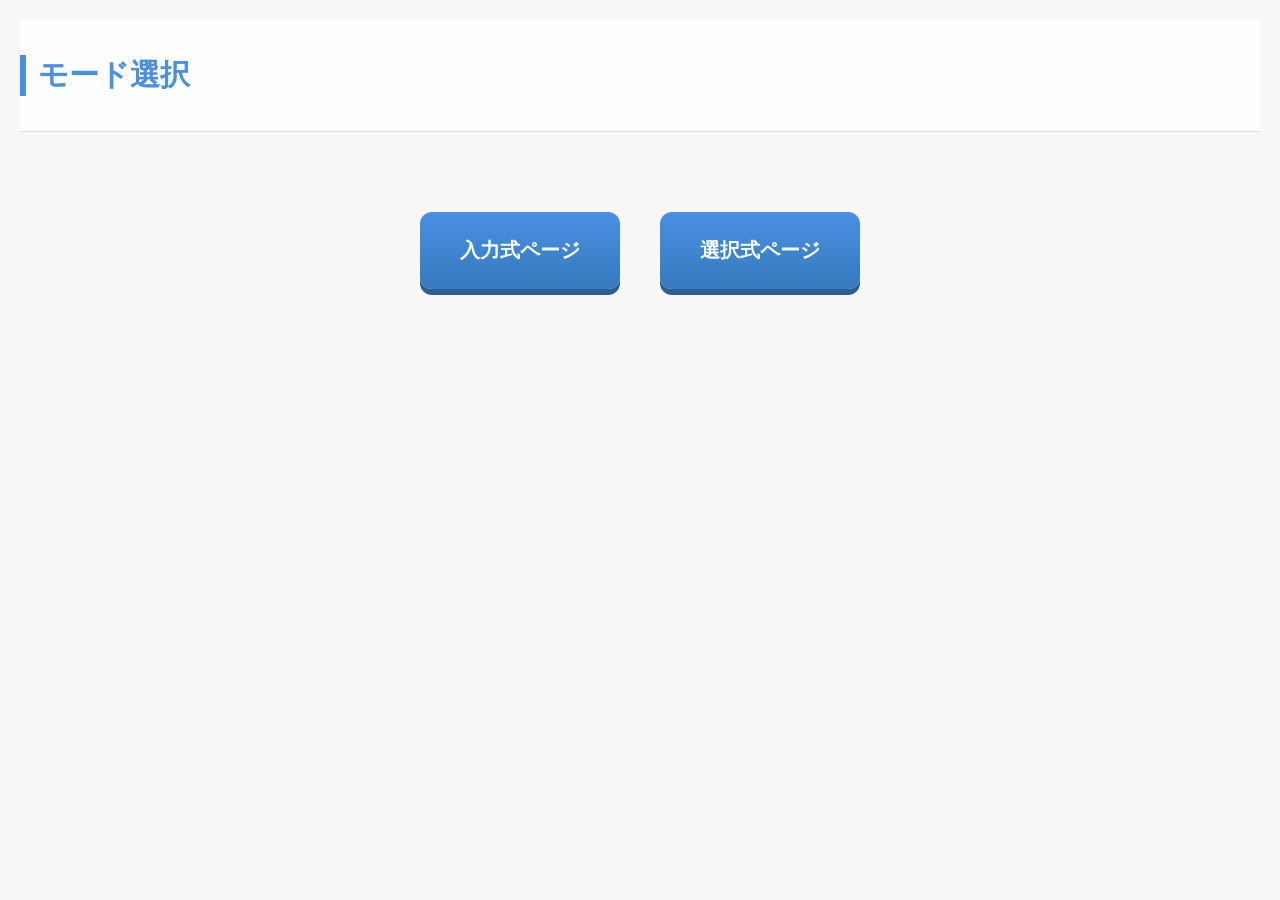
==== index.html @ cf790699 "Add files via upload" ====
<!doctype html>
<html lang="ja">
<head>
  <meta charset="UTF-8" />
  <meta name="viewport" content="width=device-width, initial-scale=1">
  <title>TOP</title>
  <link rel="stylesheet" href="../css/style.css">
</head>

<body>

  <div class="header">
    <div class="title-area">
      <h2>モード選択</h2>
    </div>
  </div>

  <div class="menu-container">

    <a href="./study/index.html" class="menu-btn">
      入力式ページ
    </a>

    <a href="./choices/index.html" class="menu-btn">
      選択式ページ
    </a>

  </div>

</body>
</html>
---- css/style.css ----
/* ================================
   全体の基本デザイン
================================ */
body {
  font-family: "Segoe UI", "Hiragino Sans", "Meiryo", sans-serif;
  background: #f7f7f7;
  margin: 0;
  padding: 20px;
  color: #333;
}

/* ================================
   上部メニュー（半透明でオシャレ）
================================ */
.header {
  position: sticky;
  top: 0;
  background: #ffffffcc; /* 半透明 */
  backdrop-filter: blur(6px); /* ぼかし効果 */
  padding: 10px 0;
  z-index: 1000;
  border-bottom: 1px solid #ddd;
}

/* ================================
   セット（カードUI）
================================ */
.qa-set {
  display: flex;
  gap: 20px;
  margin-bottom: 20px;
  padding: 15px;
  border-radius: 10px;
  background: #fff;
  box-shadow: 0 2px 6px rgba(0,0,0,0.1);
  position: relative;
}

.question-box,
.user-answer-box,
.answer-box {
  width: 30%;
}

/* ================================
   テキストエリア（スタイリッシュ）
================================ */
textarea {
  width: 100%;
  height: 150px;
  font-size: 16px;
  border: 1px solid #ccc;
  border-radius: 6px;
  padding: 8px;
  background: #fafafa;
  transition: border-color 0.2s, background 0.2s;
}

textarea:focus {
  border-color: #4a90e2;
  outline: none;
  background: #fff;
}

/* ================================
   正解・不正解の色（柔らかい色）
================================ */
.correct {
  background-color: #dfffe9; /* ✔ボタンと合う薄い緑 */
  border-left: 4px solid #2ecc71; /* ✔ボタンと同じ緑で統一 */
}

.wrong {
  background-color: #ffe9e9; /* 薄い赤 */
  border-left: 4px solid #e74c3c;
}

/* ================================
   スコア表示
================================ */
.score-display {
  position: static;
  font-size: 18px;
  font-weight: bold;
}


/* ================================
   削除ボタン（縦長固定）
================================ */
.answer-box {
  position: relative;
}

.delete-set-btn {
  position: absolute;
  right: -70px;
  top: 47%;
  transform: translateY(-50%);
  width: 60px;
  height: 150px;
  writing-mode: vertical-rl;
  text-orientation: upright;
  font-size: 16px;
  background: #e74c3c;
  color: white;
  border: none;
  border-radius: 6px;
  cursor: pointer;
  transition: background 0.2s;
}

.delete-set-btn:hover {
  background: #c0392b;
}

/* ================================
   ボタン（統一デザイン）
================================ */
button {
  background: #4a90e2;
  color: white;
  border: none;
  padding: 8px 14px;
  border-radius: 6px;
  cursor: pointer;
  font-size: 14px;
  transition: background 0.2s;
}

button:hover {
  background: #357abd;
}

button:active {
  background: #2d5f99;
}

/* 特別ボタンの色 */
#reviewWrongBtn {
  background: #f39c12;
  margin-left: 10px;
}

#reviewWrongBtn:hover {
  background: #d68910;
}

#showAllSetsBtn {
  background: #2ecc71;
  display: none;
}

#showAllSetsBtn:hover {
  background: #27ae60;
}

.title-area {
  display: flex;
  align-items: center;
  justify-content: space-between;  /* ★ 左右に分ける */
}

.title-area h2 {
  font-size: 30px;
  font-weight: 600;
  color: #4a90e2;
  border-left: 6px solid #4a90e2;
  padding-left: 12px;
}

/* ✔✖ボタンの統一デザイン（小さめ） */
.mark-correct-btn,
.mark-wrong-btn {
  width: 45px;
  height: 35px;
  font-size: 22px;        /* 記号が綺麗に見えるサイズ */
  font-weight: 600;       /* 太さを揃えて視覚差を減らす */
  border-radius: 6px;
  text-align: center;
  line-height: 35px;      /* 高さと揃えて中央に配置 */
  padding: 0;
  font-family: "Segoe UI Symbol", "Arial", sans-serif; /* ✔✖が綺麗に揃うフォント */
}

/* ✔ボタン（正解） */
.mark-correct-btn {
  background: #2ecc71;
  color: white;
}

.mark-correct-btn:hover {
  background: #27ae60;
}

/* ✖ボタン（不正解） */
.mark-wrong-btn {
  background: #e74c3c;
  color: white;
}

.mark-wrong-btn:hover {
  background: #c0392b;
}
/* TOPへ戻るボタン（常時表示） */
#backToTopBtn {
  position: fixed;
  bottom: 30px;
  right: 30px;
  background: #4a90e2;
  color: white;
  border: none;
  padding: 12px 18px;
  border-radius: 8px;
  font-size: 14px;
  cursor: pointer;
  box-shadow: 0 3px 8px rgba(0,0,0,0.2);
  opacity: 1;              /* ★ 常時表示 */
  pointer-events: auto;    /* ★ 常時クリック可能 */
  transition: background 0.3s;
}

#backToTopBtn:hover {
  background: #357abd;
}
.set-number {
  font-size: 18px;
  font-weight: 600;
  color: #4a90e2;
  margin-bottom: 8px;
}

/* ================================
   TOP画面：メニュー配置
================================ */
.menu-container {
  margin-top: 80px;
  display: flex;
  justify-content: center;
  gap: 50px;
}

/* ================================
   TOP画面：メニュー配置
================================ */
.menu-container {
  margin-top: 80px;
  display: flex;
  justify-content: center;
  gap: 50px;
}

/* ================================
   TOP画面：メニュー配置
================================ */
.menu-container {
  margin-top: 80px;
  display: flex;
  justify-content: center;
  gap: 40px;
}

/* ================================
   TOP画面：青い立体ボタン（前のサイズ感）
================================ */
.menu-btn {
  display: block;
  width: 200px;               /* ★ 一つ前のサイズ感に戻す */
  padding: 25px 0;            /* ★ 縦の高さも前のまま */
  text-align: center;
  font-size: 20px;
  font-weight: 600;
  color: white;

  /* ★ 一つ前の青グラデーション */
  background: linear-gradient(180deg, #4a90e2, #357abd);

  border-radius: 12px;
  text-decoration: none;

  /* ★ 一つ前の立体影 */
  box-shadow: 0 6px 0 #2d5f99;

  transition: all 0.15s ease;
}

/* 押した時の立体感（前のまま） */
.menu-btn:active {
  box-shadow: 0 2px 0 #2d5f99;
  transform: translateY(4px);
}


/* ================================
   スマホ専用UI（画面幅 768px 以下）
================================ */
@media (max-width: 768px) {

  /* 全体のフォントを少し大きく */
  body {
    font-size: 14px;
    padding: 10px;
  }

  /* 上部メニューを横スクロールにする（アプリ風） */
  .header {
    display: flex;
    overflow-x: auto;
    gap: 10px;
    padding: 10px;
    white-space: nowrap;
  }

  .header button {
    flex-shrink: 0; /* 横スクロールで潰れない */
  }

  /* タイトルと正解数は横並び維持 */
  .title-area {
    display: block;
    justify-content: space-between;
    width: 100%;
    margin-bottom: 10px;
  }

  /* カードを縦並びにする */
  .qa-set {
    flex-direction: column;
    gap: 15px;
    padding: 18px;
    border-radius: 14px; /* スマホっぽい角丸 */
    box-shadow: 0 4px 12px rgba(0,0,0,0.12); /* 影を強めてアプリ感 */
  }

  .question-box,
  .user-answer-box,
  .answer-box {
    width: 100%;
  }

  /* テキストエリアを自動伸縮（スマホアプリ風） */
  textarea {
    height: auto;
    min-height: 120px;
    font-size: 17px;
    padding: 10px;
  }

  /* 削除ボタンを下に移動してタップしやすく */
  .delete-set-btn {
    position: static;
    width: 100%;
    height: auto;
    writing-mode: horizontal-tb;
    text-orientation: initial;
    margin-top: 30px;
    padding: 12px;
  }

  /* ✔✖ボタンをスマホサイズに */
  .mark-correct-btn,
  .mark-wrong-btn {
    width: 55px;
    height: 45px;
    font-size: 26px;
    line-height: 45px;
  }

  /* TOPへ戻るボタンをスマホ向けに */
  #backToTopBtn {
        /* bottom: 10px;
        right: 617px;
        padding: 5px 14px;
        font-size: 13px; */
        display: none !important;
  }

  button{
    padding: 8px 8px;
  }

  #clearUserAnswersBtn,
  #showAllAnswersBtn,
  #copyAllBtn {
    display: none !important;
  }

  #reviewWrongBtn {
    margin-left: 0;
    margin-right: 5px;
  }

}
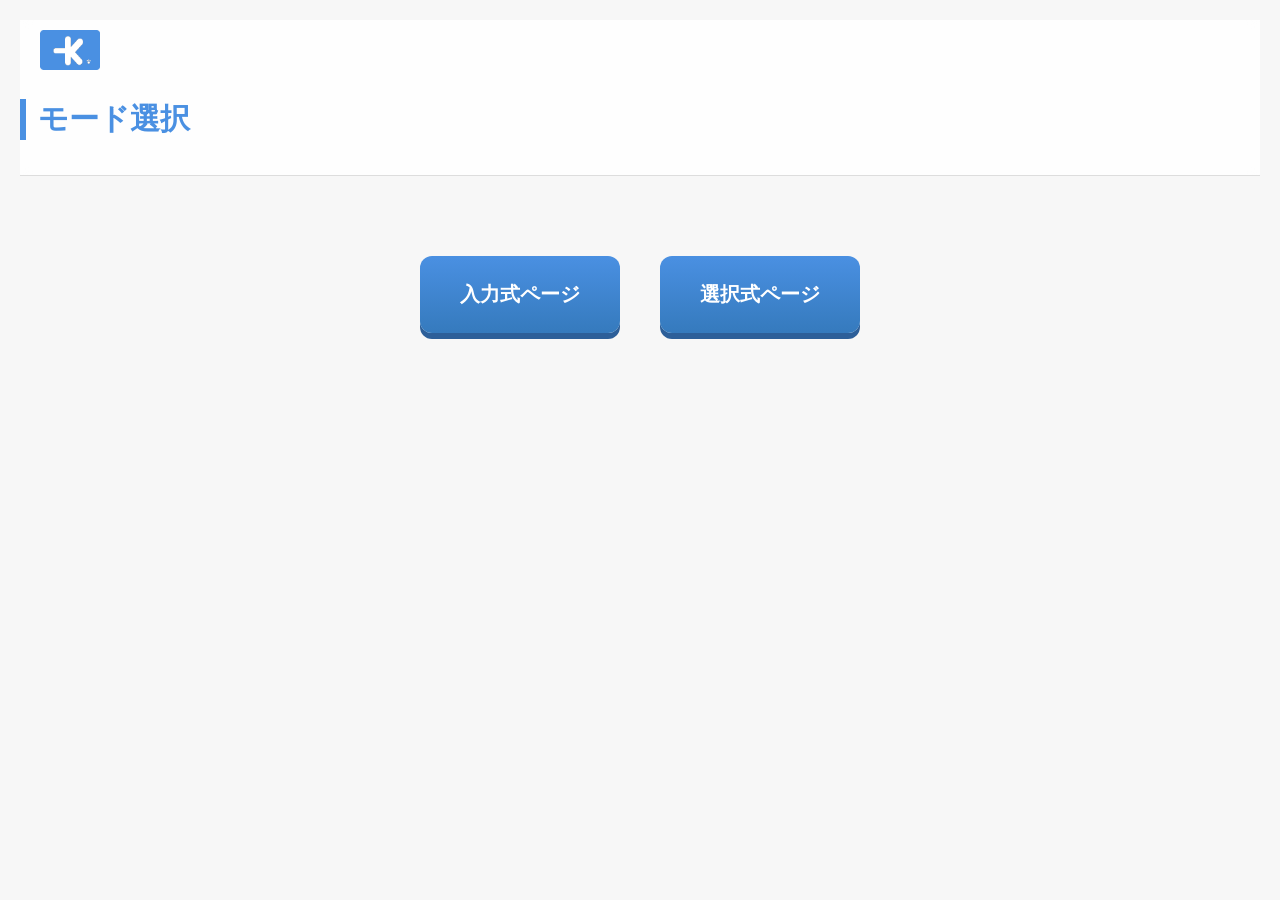
==== commit ed317860: "Add files via upload" ====
--- a/index.html
+++ b/index.html
@@ -3,29 +3,25 @@
 <head>
   <meta charset="UTF-8" />
   <meta name="viewport" content="width=device-width, initial-scale=1">
+  <link rel="stylesheet" href="./css/style.css">
   <title>TOP</title>
-  <link rel="stylesheet" href="../css/style.css">
 </head>
-
 <body>
-
-  <div class="header">
+    <div class="header">
+      <a href="../index.html" >
+        <img src="../img/tsukamoto_logo_image.png" width="60px" class="logo" alt="Logo">
+      </a>
     <div class="title-area">
       <h2>モード選択</h2>
     </div>
   </div>
-
   <div class="menu-container">
-
     <a href="./study/index.html" class="menu-btn">
       入力式ページ
     </a>
-
     <a href="./choices/index.html" class="menu-btn">
       選択式ページ
     </a>
-
   </div>
-
 </body>
 </html>
--- a/css/style.css
+++ b/css/style.css
@@ -20,6 +20,10 @@
   padding: 10px 0;
   z-index: 1000;
   border-bottom: 1px solid #ddd;
+}
+
+.logo{
+  margin-left: 20px;
 }
 
 /* ================================
@@ -298,38 +302,82 @@
 
   /* 全体のフォントを少し大きく */
   body {
-    font-size: 14px;
+    font-size: 15px;
     padding: 10px;
   }
 
-  /* 上部メニューを横スクロールにする（アプリ風） */
+  /* ================================
+     ヘッダー（ロゴ → タイトル → メニュー）
+     PC版はそのまま、スマホだけ縦配置
+  ================================= */
   .header {
     display: flex;
-    overflow-x: auto;
+    flex-direction: column;   /* ★ ロゴの下にタイトルが来る */
+    align-items: flex-start;
     gap: 10px;
-    padding: 10px;
+    padding: 12px 20px;
+    overflow-x: auto;         /* メニューは横スクロール */
     white-space: nowrap;
-  }
-
+    scrollbar-width: none;
+  }
+  .header::-webkit-scrollbar {
+    display: none;
+  }
+
+  /* タイトルをロゴの下に配置 */
+  .title-area {
+    width: 100%;
+    display: flex;
+    flex-direction: column;   /* ★ タイトルを縦に */
+    align-items: flex-start;
+    gap: 6px;
+    margin-top: 5px;
+  }
+
+  .title-area h2 {
+    font-size: 24px;
+  }
+
+  /* メニュー（ボタン群）をタイトルの下に配置 */
   .header button {
-    flex-shrink: 0; /* 横スクロールで潰れない */
-  }
-
-  /* タイトルと正解数は横並び維持 */
-  .title-area {
-    display: block;
-    justify-content: space-between;
-    width: 100%;
-    margin-bottom: 10px;
-  }
-
-  /* カードを縦並びにする */
+    flex-shrink: 0;
+    padding: 10px 14px;
+    font-size: 14px;
+  }
+
+  /* ================================
+     TOP画面のボタン（縦並び）
+  ================================= */
+  .menu-container {
+    flex-direction: column;
+    align-items: center;
+    gap: 25px;
+    margin-top: 40px;
+  }
+
+  .menu-btn {
+    width: 80%;
+    max-width: 300px;
+    padding: 30px 0;
+    font-size: 22px;
+    border-radius: 16px;
+    box-shadow: 0 8px 0 #2d5f99;
+  }
+
+  .menu-btn:active {
+    box-shadow: 0 3px 0 #2d5f99;
+    transform: translateY(5px);
+  }
+
+  /* ================================
+     カードUI（入力式・4択共通）
+  ================================= */
   .qa-set {
     flex-direction: column;
-    gap: 15px;
+    gap: 18px;
     padding: 18px;
-    border-radius: 14px; /* スマホっぽい角丸 */
-    box-shadow: 0 4px 12px rgba(0,0,0,0.12); /* 影を強めてアプリ感 */
+    border-radius: 14px;
+    box-shadow: 0 4px 12px rgba(0,0,0,0.12);
   }
 
   .question-box,
@@ -338,7 +386,7 @@
     width: 100%;
   }
 
-  /* テキストエリアを自動伸縮（スマホアプリ風） */
+  /* テキストエリアを自動伸縮 */
   textarea {
     height: auto;
     min-height: 120px;
@@ -346,48 +394,74 @@
     padding: 10px;
   }
 
-  /* 削除ボタンを下に移動してタップしやすく */
+  /* ================================
+     削除ボタン（スマホ向け）
+  ================================= */
   .delete-set-btn {
     position: static;
     width: 100%;
     height: auto;
     writing-mode: horizontal-tb;
     text-orientation: initial;
-    margin-top: 30px;
+    margin-top: 20px;
     padding: 12px;
-  }
-
-  /* ✔✖ボタンをスマホサイズに */
+    font-size: 18px;
+  }
+
+  /* ================================
+     ✔✖ボタン（スマホ向け）
+  ================================= */
   .mark-correct-btn,
   .mark-wrong-btn {
-    width: 55px;
-    height: 45px;
+    width: 60px;
+    height: 48px;
     font-size: 26px;
-    line-height: 45px;
-  }
-
-  /* TOPへ戻るボタンをスマホ向けに */
+    line-height: 48px;
+  }
+
+  /* ================================
+     4択ページの選択肢（スマホ向け）
+  ================================= */
+  .choice-item {
+    display: flex;
+    align-items: center;
+    gap: 12px;
+    padding: 10px 0;
+  }
+
+  .choice-radio {
+    transform: scale(1.4); /* タップしやすく */
+  }
+
+  .choice-text {
+    font-size: 18px;
+  }
+
+  /* ================================
+     TOPへ戻るボタン（スマホでは非表示）
+  ================================= */
   #backToTopBtn {
-        /* bottom: 10px;
-        right: 617px;
-        padding: 5px 14px;
-        font-size: 13px; */
-        display: none !important;
-  }
-
-  button{
-    padding: 8px 8px;
-  }
-
+    display: none !important;
+  }
+
+  /* ================================
+     PC専用ボタンをスマホで非表示
+  ================================= */
   #clearUserAnswersBtn,
   #showAllAnswersBtn,
   #copyAllBtn {
     display: none !important;
   }
 
+  /* 復習モードボタンの位置調整 */
   #reviewWrongBtn {
     margin-left: 0;
     margin-right: 5px;
   }
 
-}
+  /* ボタンのタップ領域を広く */
+  button {
+    padding: 10px 12px;
+    font-size: 15px;
+  }
+}
